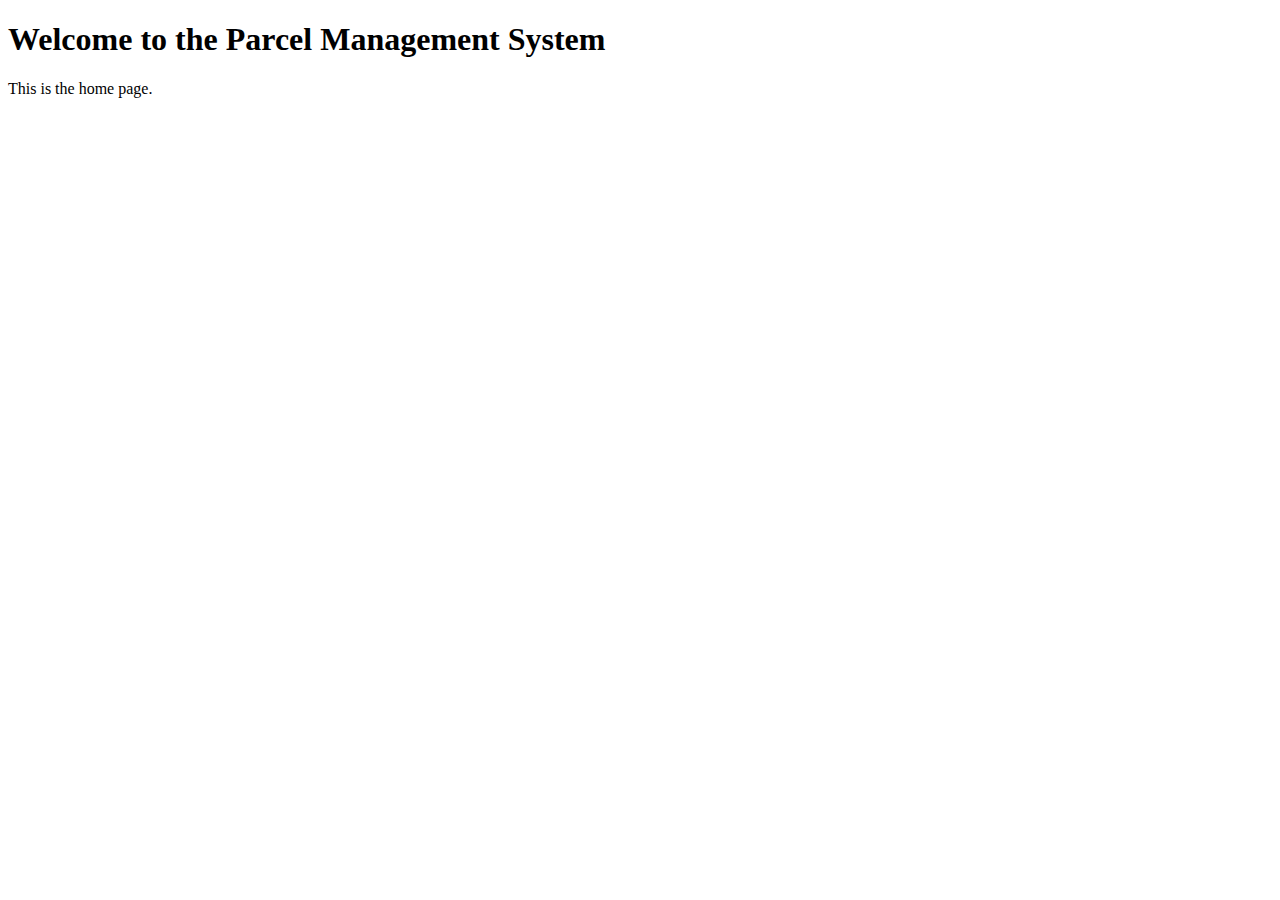
==== src/webapp/home.html @ 71c4bd70 "Initial Commit" ====
<!DOCTYPE html>
<html lang="en">
<head>
    <meta charset="UTF-8">
    <meta name="viewport" content="width=device-width, initial-scale=1.0">
    <title>PARCEL MANAGEMENT SYSTEM</title>
    <link rel="stylesheet" href="home.css">
</head>
<body>
    <h1>Welcome to the Parcel Management System</h1>
    <p>This is the home page.</p>
</body>
</html>
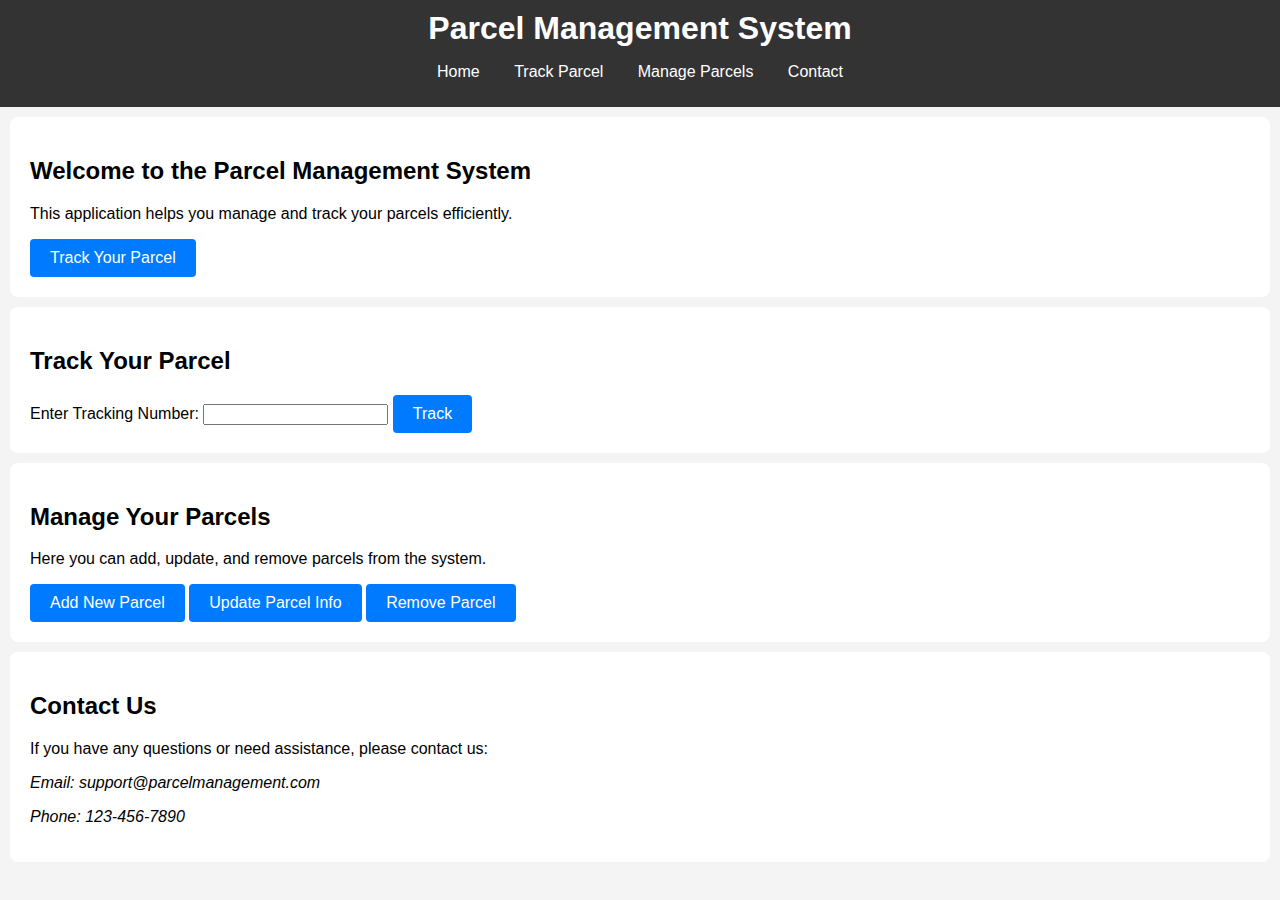
==== commit bfe17420: "ParcelApp_V01" ====
--- a/src/webapp/home.html
+++ b/src/webapp/home.html
@@ -3,11 +3,56 @@
 <head>
     <meta charset="UTF-8">
     <meta name="viewport" content="width=device-width, initial-scale=1.0">
-    <title>PARCEL MANAGEMENT SYSTEM</title>
+    <title>Parcel Management System</title>
     <link rel="stylesheet" href="home.css">
 </head>
 <body>
-    <h1>Welcome to the Parcel Management System</h1>
-    <p>This is the home page.</p>
+    <header>
+        <h1>Parcel Management System</h1>
+        <nav>
+            <ul>
+                <li><a href="#home">Home</a></li>
+                <li><a href="#track">Track Parcel</a></li>
+                <li><a href="#manage">Manage Parcels</a></li>
+                <li><a href="#contact">Contact</a></li>
+            </ul>
+        </nav>
+    </header>
+
+    <section id="home">
+        <h2>Welcome to the Parcel Management System</h2>
+        <p>This application helps you manage and track your parcels efficiently.</p>
+        <button onclick="location.href='#track'">Track Your Parcel</button>
+    </section>
+
+    <section id="track">
+        <h2>Track Your Parcel</h2>
+        <form action="#">
+            <label for="trackingNumber">Enter Tracking Number:</label>
+            <input type="text" id="trackingNumber" name="trackingNumber" required>
+            <button type="submit">Track</button>
+        </form>
+    </section>
+
+    <section id="manage">
+        <h2>Manage Your Parcels</h2>
+        <p>Here you can add, update, and remove parcels from the system.</p>
+        <button onclick="location.href='#'">Add New Parcel</button>
+        <button onclick="location.href='#'">Update Parcel Info</button>
+        <button onclick="location.href='#'">Remove Parcel</button>
+    </section>
+
+    <section id="contact">
+        <h2>Contact Us</h2>
+        <p>If you have any questions or need assistance, please contact us:</p>
+        <address>
+            <p>Email: support@parcelmanagement.com</p>
+            <p>Phone: 123-456-7890</p>
+        </address>
+    </section>
+
+    <!-- <footer>
+        <p>&copy; 2024 Parcel Management System. All rights reserved.</p>
+    </footer> -->
 </body>
-</html>+</html>
--- a/src/webapp/home.css
+++ b/src/webapp/home.css
@@ -0,0 +1,64 @@
+/* General Styles */
+body {
+    font-family: Arial, sans-serif;
+    background-color: #f4f4f4;
+    margin: 0;
+    padding: 0;
+}
+
+header {
+    background-color: #333;
+    color: #fff;
+    padding: 10px;
+    text-align: center;
+}
+
+header h1 {
+    margin: 0;
+}
+
+nav ul {
+    list-style-type: none;
+    padding: 0;
+}
+
+nav ul li {
+    display: inline;
+    margin: 0 15px;
+}
+
+nav ul li a {
+    color: #fff;
+    text-decoration: none;
+}
+
+section {
+    padding: 20px;
+    margin: 10px;
+    background-color: #fff;
+    border-radius: 8px;
+}
+
+button {
+    background-color: #007bff;
+    color: #fff;
+    border: none;
+    padding: 10px 20px;
+    border-radius: 4px;
+    cursor: pointer;
+    font-size: 16px;
+}
+
+button:hover {
+    background-color: #0056b3;
+}
+
+footer {
+    background-color: #333;
+    color: #fff;
+    text-align: center;
+    padding: 10px;
+    position: absolute;
+    width: 100%;
+    bottom: 0;
+}
